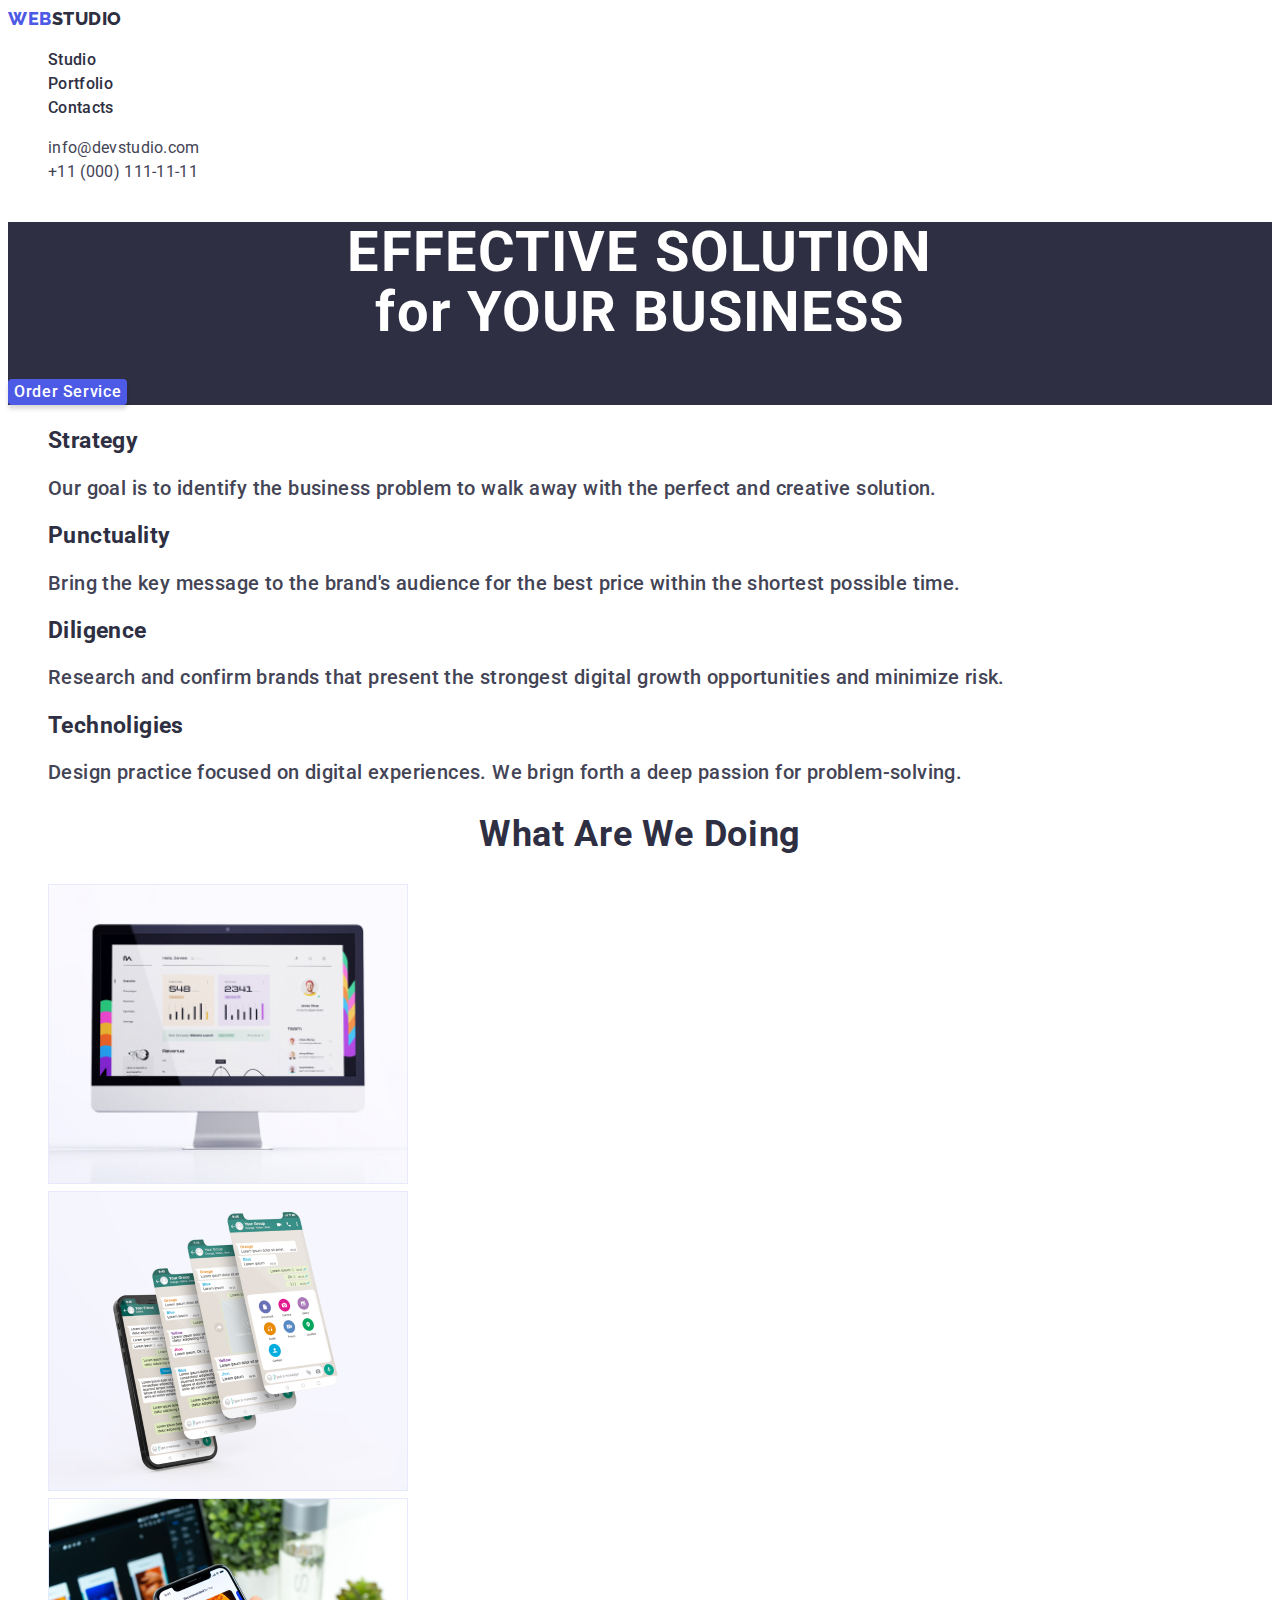
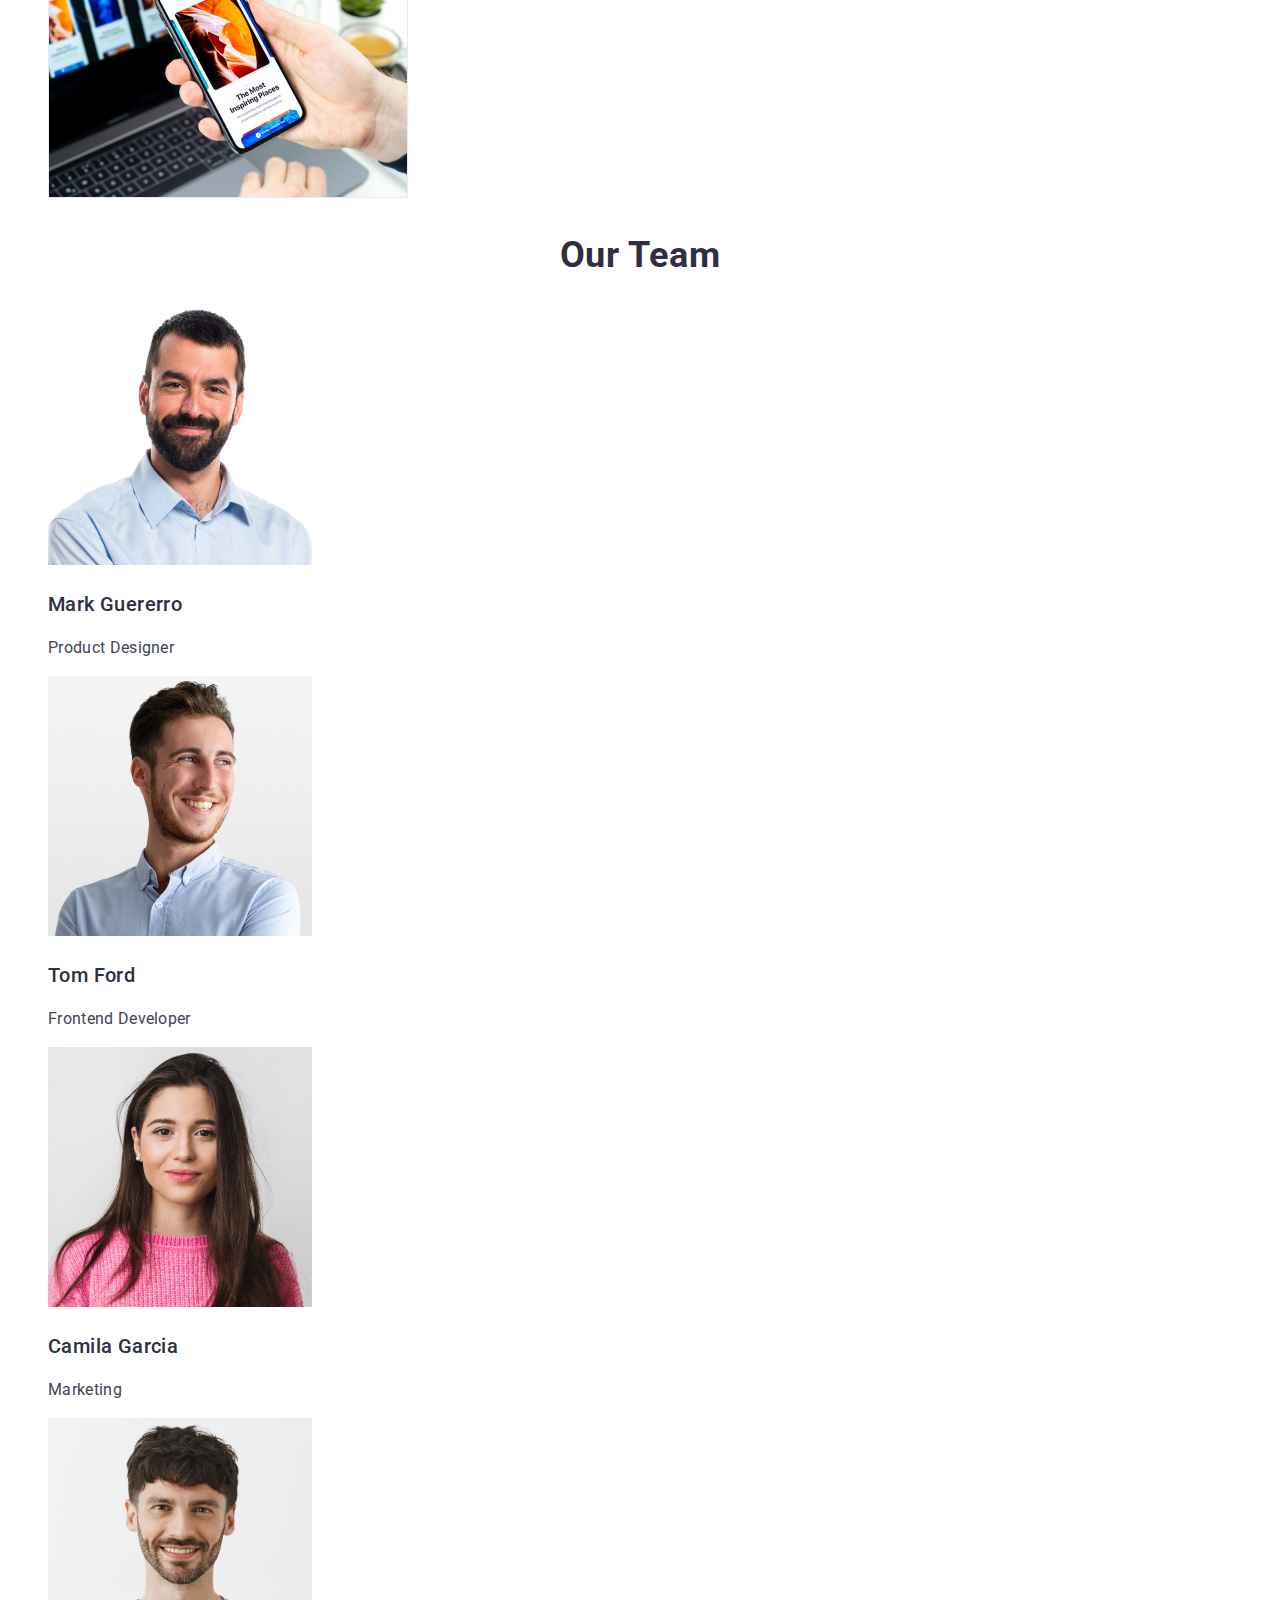
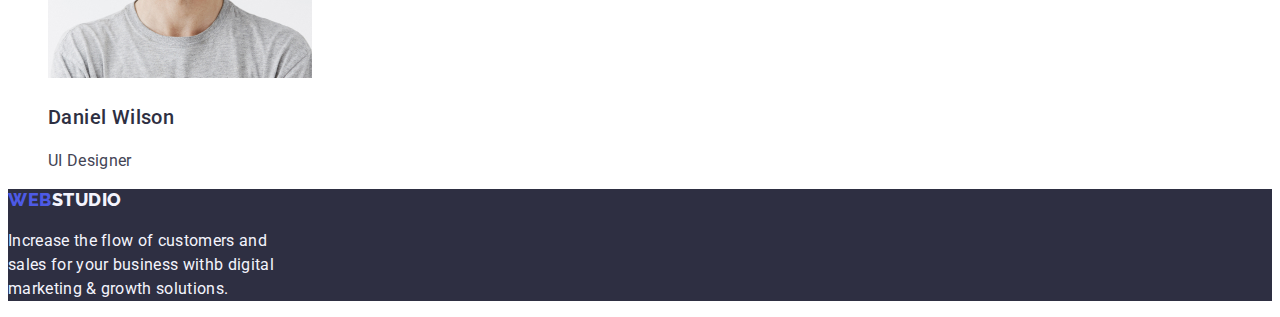
==== index.html @ eed46f94 "Homework2-2" ====
<!DOCTYPE html>
<html lang="en">
  <head>
    <meta charset="UTF-8" />
    <meta name="viewport" content="width=device-width, initial-scale=1.0" />
    <title>Go IT WEBSTUDIO - Homework2</title>
    <link rel="stylesheet" href="./css/styles.css" />
    <link
      rel="stylesheet"
      href="https://fonts.googleapis.com/css2?family=Raleway:wght@800&family=Roboto:wght@400;500;700;900&display=swap"
    />
  </head>
  <body>
    <header>
      <nav>
        <a href="./index.html" class="logo">
          <span class="weblogo">WEB</span><span class="studiologo">STUDIO</span>
        </a>
        <ul class="nav list">
          <li><a href="./index.html" class="linkpage">Studio</a></li>
          <li>
            <a href="./portfolio.html" class="linkpage">Portfolio</a>
          </li>
          <li><a href="#" class="linkpage">Contacts</a></li>
        </ul>
      </nav>
      <ul class="contactinfo list">
        <li>
          <a href="mailto:info@devstudio.com" class="contacts"
            >info@devstudio.com</a
          >
        </li>
        <li>
          <a href="tel:+110001111111" class="contacts">+11 (000) 111-11-11</a>
        </li>
      </ul>
    </header>

    <main>
      <section class="hero bg-sec1">
        <h1 class="sec1-title">EFFECTIVE SOLUTION<br />for YOUR BUSINESS</h1>
        <button type="button" class="order-button">Order Service</button>
      </section>
      <section class="section">
        <ul class="about list">
          <li>
            <h3 class="about-title">Strategy</h3>
            <p class="about-description">
              Our goal is to identify the business problem to walk away with the
              perfect and creative solution.
            </p>
          </li>
          <li>
            <h3 class="about-title">Punctuality</h3>
            <p class="about-description">
              Bring the key message to the brand's audience for the best price
              within the shortest possible time.
            </p>
          </li>
          <li>
            <h3 class="about-title">Diligence</h3>
            <p class="about-description">
              Research and confirm brands that present the strongest digital
              growth opportunities and minimize risk.
            </p>
          </li>
          <li>
            <h3 class="about-title">Technoligies</h3>
            <p class="about-description">
              Design practice focused on digital experiences. We brign forth a
              deep passion for problem-solving.
            </p>
          </li>
        </ul>
      </section>
      <section class="section">
        <h2 class="sec-title">What Are We Doing</h2>
        <ul class="service list">
          <li>
            <img
              src="images/what-we-do-1.jpg"
              alt="desktop app"
              width="360"
              height="300"
            />
          </li>
          <li>
            <img
              src="images/what-we-do-2.jpg"
              alt="phone app"
              width="360"
              height="300"
            />
          </li>
          <li>
            <img
              src="images/what-we-do-3.jpg"
              alt="sync bet. devices"
              width="360"
              height="300"
            />
          </li>
        </ul>
      </section>
      <section class="section">
        <h2 class="sec-title">Our Team</h2>
        <ul class="team list">
          <li>
            <img src="images/our-team-1.jpg" alt="Mark Guerrero" width="264" />
            <h3 class="team-members">Mark Guererro</h3>
            <p class="team-jobrole">Product Designer</p>
          </li>
          <li>
            <img src="images/our-team-2.jpg" alt="Tom Ford" width="264" />
            <h3 class="team-members">Tom Ford</h3>
            <p class="team-jobrole">Frontend Developer</p>
          </li>
          <li>
            <img src="images/our-team-3.jpg" alt="Camila Garcia" width="264" />
            <h3 class="team-members">Camila Garcia</h3>
            <p class="team-jobrole">Marketing</p>
          </li>
          <li>
            <img src="images/our-team-4.jpg" alt="Daniel Wilson" width="264" />
            <h3 class="team-members">Daniel Wilson</h3>
            <p class="team-jobrole">UI Designer</p>
          </li>
        </ul>
      </section>
    </main>

    <footer class="footer">
      <a href="./index.html" class="logo">
        <span class="weblogo">WEB</span><span class="studiologo2">STUDIO</span>
      </a>
      <p class="motto">
        Increase the flow of customers and <br />sales for your business withb
        digital<br />marketing & growth solutions.
      </p>
    </footer>
  </body>
</html>
---- css/styles.css ----
:root {
  --iris: #4d5ae5;
  --navyblue: #2e2f42;
  --ocean: #404bbf;
  --white: #fff;
  --slate: #434455;
  --cornflower: #e7e9fc;
  --cloud: #f4f4fd;
}

body {
  font-family: Roboto, sans-serif;
  font-size: 16px;
  font-style: normal;
  font-weight: 400;
  line-height: 24px;
  letter-spacing: 0.32px;
}

.logo {
  text-decoration: none;
  font-family: Raleway, sans-serif;
  font-size: 18px;
  font-style: normal;
  font-weight: 800;
  line-height: 21px;
  letter-spacing: 0.54px;
  text-transform: uppercase;
}

.weblogo {
  color: var(--iris, #4d5ae5);
}

.studiologo {
  color: var(--navyblue, #2e2f42);
}

.linkpage {
  text-decoration: none;
  color: var(--navyblue, #2e2f42);
  font-family: Roboto, sans-serif;
  font-size: 16px;
  font-style: normal;
  font-weight: 500;
  line-height: 24px;
  letter-spacing: 0.32px;
}

.linkpage:hover,
.linkpage:focus {
  color: var(--ocean, #404bbf);
}

.contacts {
  color: var(--slate, #434455);
  text-decoration: none;
  font-size: 16px;
  font-family: Roboto, sans-serif;
  font-style: normal;
  font-weight: 400;
  line-height: 24px;
  letter-spacing: 0.32px;
}

.contacts:hover,
.contacts:focus {
  color: var(--ocean, #404bbf);
}

.list {
  list-style-type: none;
}

.bg-sec1 {
  background-color: var(--navyblue, #2e2f42);
  margin: 0%;
  padding: 0%;
}

.sec1-title {
  color: var(--white, #fff);
  text-align: center;
  font-size: 56px;
  font-family: Roboto, sans-serif;
  font-style: normal;
  font-weight: 700;
  line-height: 60px;
  letter-spacing: 1.12px;
}

.order-button {
  cursor: pointer;
  color: var(--white, #fff);
  background: var(--iris, #4d5ae5);
  font-size: 16px;
  font-family: Roboto, sans-serif;
  font-style: normal;
  font-weight: 500;
  line-height: 24px;
  letter-spacing: 0.64px;
  border: none;
  border-radius: 4px;
  box-shadow: 0px 4px 4px 0px rgba(0, 0, 0, 0.15);
}

.order-button:hover,
.order-button:focus {
  color: var(--white, #fff);
  background-color: var(--ocean, #404bbf);
}

.section2 {
  background-color: var(--white, #fff);
}

.about {
  color: var(--navyblue, #2e2f42);
  font-family: Roboto, sans-serif;
  font-size: 20px;
  font-style: normal;
  font-weight: 500;
  line-height: 24px;
  letter-spacing: 0.4px;
}

.about-description {
  color: var(--slate, #434455);
}

.section3 {
  background-color: var(--white, #fff);
}

.sec-title {
  color: var(--navyblue, #2e2f42);
  text-align: center;
  font-family: Roboto, sans-serif;
  font-size: 36px;
  font-style: normal;
  font-weight: 700;
  line-height: 40px;
  letter-spacing: 0.72px;
  text-transform: capitalize;
}

.section4 {
  background-color: var(--cloud, #f4f4fd);
}

.team-members {
  color: var(--navyblue, #2e2f42);
  font-family: Roboto, sans-serif;
  font-size: 20px;
  font-style: normal;
  font-weight: 500;
  line-height: 24px;
  letter-spacing: 0.4px;
}

.team-jobrole {
  color: var(--slate, #434455);
}

.pfolio-page {
  background-color: var(--white, #fff);
}

.filter-button {
  cursor: pointer;
  color: var(--iris, #4d5ae5);
  background-color: var(--cloud, #f4f4fd);
  text-align: center;
  font-family: Roboto, sans-serif;
  font-size: 16px;
  font-style: normal;
  font-weight: 500;
  line-height: 24px;
  letter-spacing: 0.64px;
  border-radius: 4px;
  border: 1px solid var(--cornflower, #e7e9fc);
}

.filter-button:hover,
.filter-button:focus {
  color: var(--white, #fff);
  background-color: var(--ocean, #404bbf);
}

.portfolio-service {
  color: var(--navyblue, #2e2f42);
  font-family: Roboto, sans-serif;
  font-size: 20px;
  font-style: normal;
  font-weight: 500;
  line-height: 24px;
  letter-spacing: 0.4px;
}

.portfolio-category {
  color: var(--slate, #434455);
  font-family: Roboto, sans-serif;
  font-size: 16px;
  font-style: normal;
  font-weight: 400;
  line-height: 24px;
  letter-spacing: 0.32px;
}

.footer {
  background-color: var(--navyblue, #2e2f42);
}

.studiologo2 {
  color: var(--cloud, #f4f4fd);
}

.motto {
  color: var(--cloud, #f4f4fd);
  font-family: Roboto, sans-serif;
  font-size: 16px;
  font-style: normal;
  font-weight: 400;
  line-height: 24px;
  letter-spacing: 0.32px;
}
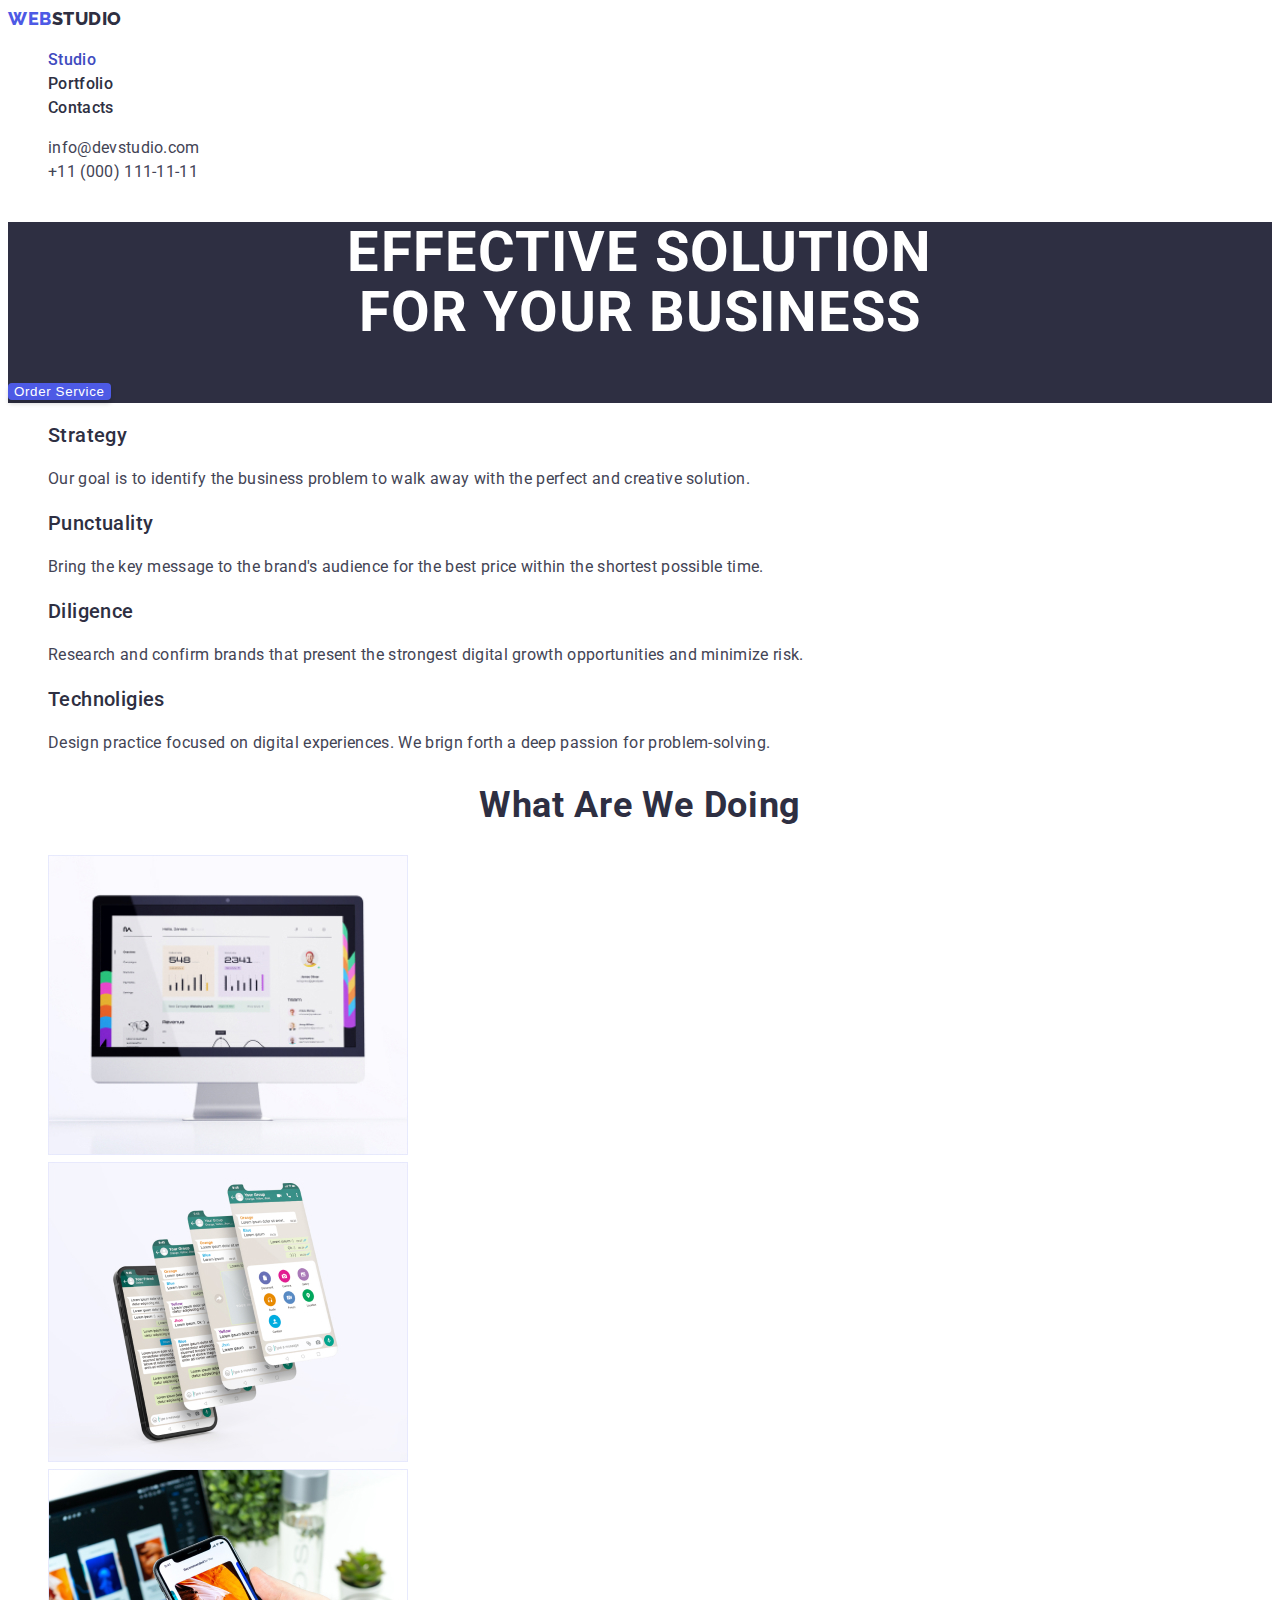
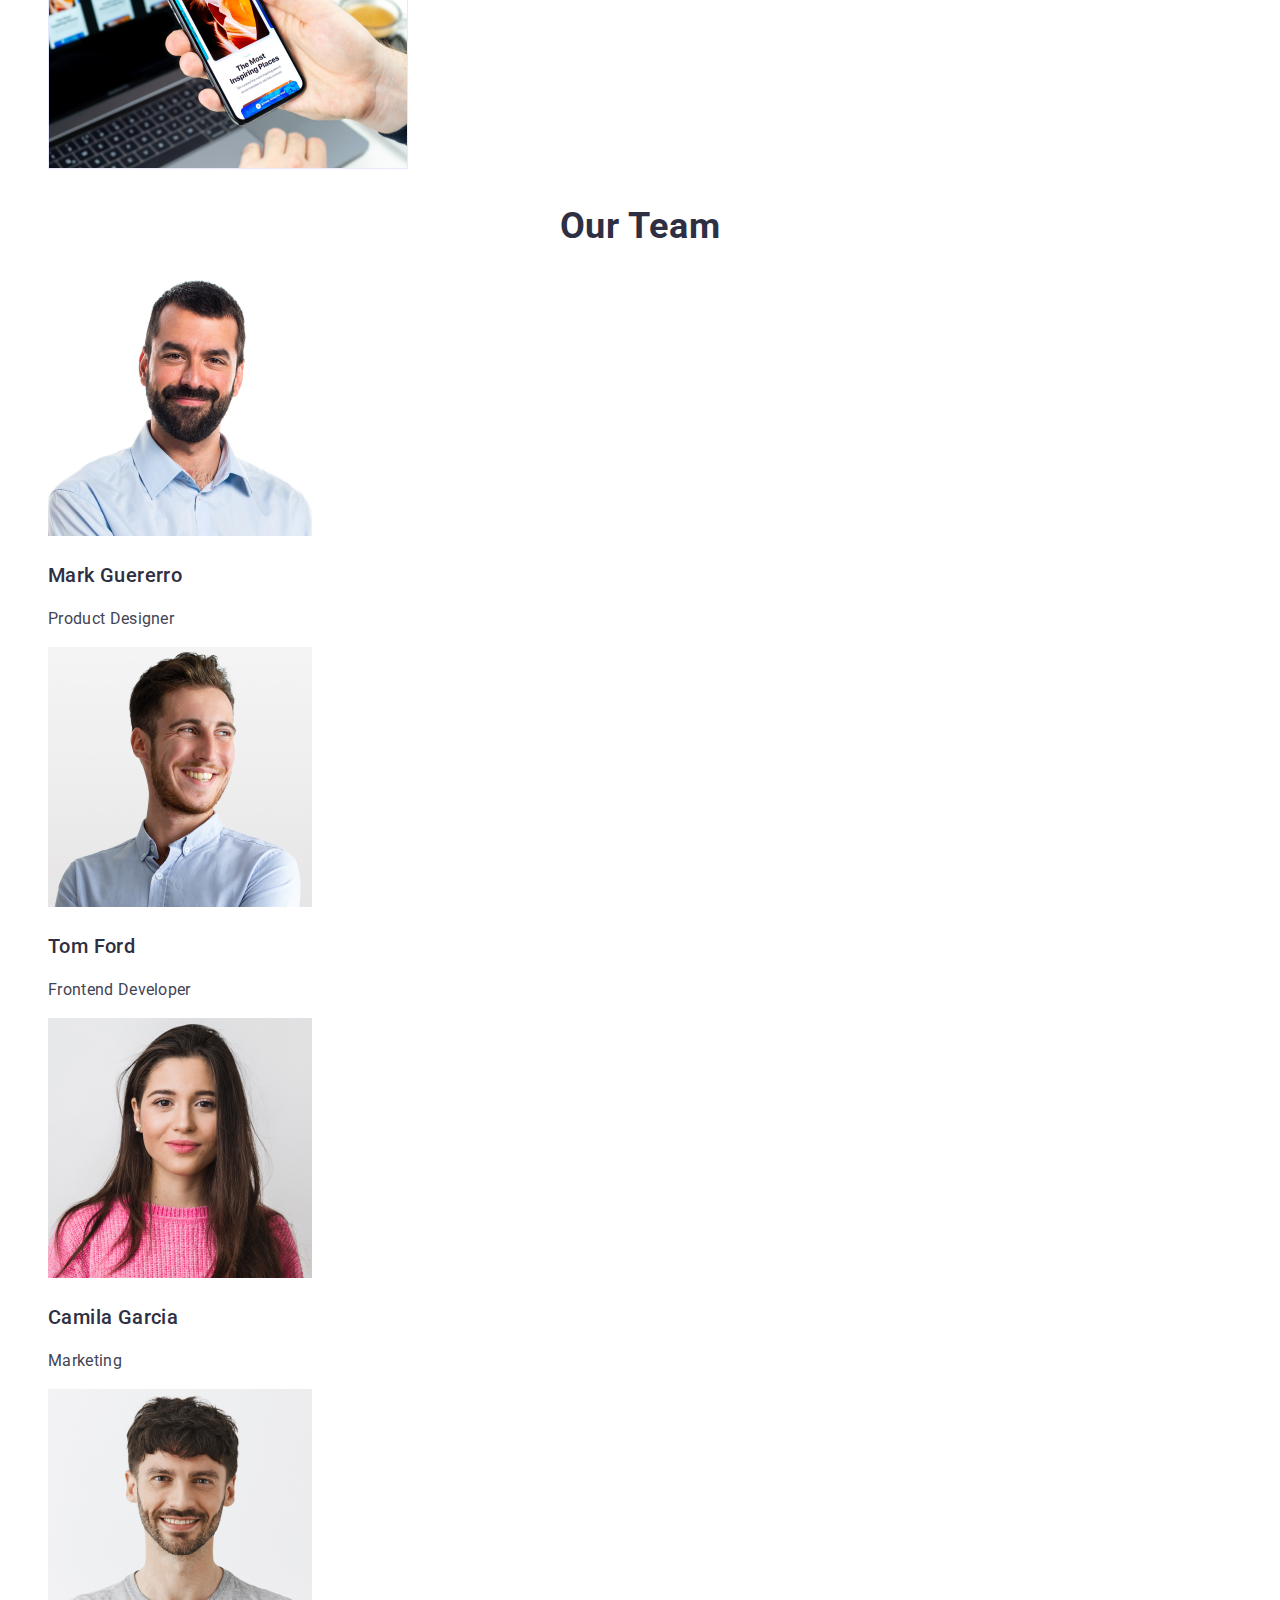
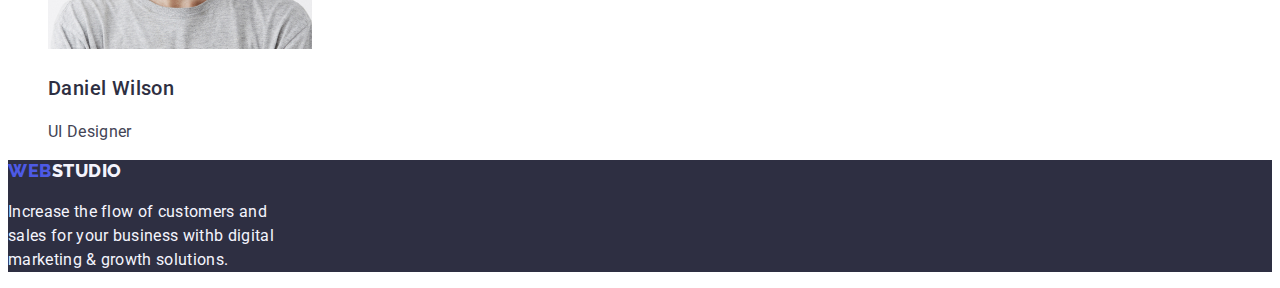
==== commit b050f1c6: "Homework2-3" ====
--- a/index.html
+++ b/index.html
@@ -17,7 +17,9 @@
           <span class="weblogo">WEB</span><span class="studiologo">STUDIO</span>
         </a>
         <ul class="nav list">
-          <li><a href="./index.html" class="linkpage">Studio</a></li>
+          <li>
+            <a href="./index.html" class="linkpage link-active">Studio</a>
+          </li>
           <li>
             <a href="./portfolio.html" class="linkpage">Portfolio</a>
           </li>
@@ -42,7 +44,7 @@
         <button type="button" class="order-button">Order Service</button>
       </section>
       <section class="section">
-        <ul class="about list">
+        <ul class="list">
           <li>
             <h3 class="about-title">Strategy</h3>
             <p class="about-description">
--- a/css/styles.css
+++ b/css/styles.css
@@ -21,7 +21,6 @@
   text-decoration: none;
   font-family: Raleway, sans-serif;
   font-size: 18px;
-  font-style: normal;
   font-weight: 800;
   line-height: 21px;
   letter-spacing: 0.54px;
@@ -39,12 +38,7 @@
 .linkpage {
   text-decoration: none;
   color: var(--navyblue, #2e2f42);
-  font-family: Roboto, sans-serif;
-  font-size: 16px;
-  font-style: normal;
   font-weight: 500;
-  line-height: 24px;
-  letter-spacing: 0.32px;
 }
 
 .linkpage:hover,
@@ -52,15 +46,13 @@
   color: var(--ocean, #404bbf);
 }
 
+.link-active {
+  color: var(--ocean, #404bbf);
+}
+
 .contacts {
   color: var(--slate, #434455);
   text-decoration: none;
-  font-size: 16px;
-  font-family: Roboto, sans-serif;
-  font-style: normal;
-  font-weight: 400;
-  line-height: 24px;
-  letter-spacing: 0.32px;
 }
 
 .contacts:hover,
@@ -82,9 +74,8 @@
   color: var(--white, #fff);
   text-align: center;
   font-size: 56px;
-  font-family: Roboto, sans-serif;
-  font-style: normal;
   font-weight: 700;
+  text-transform: uppercase;
   line-height: 60px;
   letter-spacing: 1.12px;
 }
@@ -93,11 +84,7 @@
   cursor: pointer;
   color: var(--white, #fff);
   background: var(--iris, #4d5ae5);
-  font-size: 16px;
-  font-family: Roboto, sans-serif;
-  font-style: normal;
   font-weight: 500;
-  line-height: 24px;
   letter-spacing: 0.64px;
   border: none;
   border-radius: 4px;
@@ -107,20 +94,17 @@
 .order-button:hover,
 .order-button:focus {
   color: var(--white, #fff);
-  background-color: var(--ocean, #404bbf);
+  background-color: var(--ocean, #05092f);
 }
 
 .section2 {
   background-color: var(--white, #fff);
 }
 
-.about {
+.about-title {
   color: var(--navyblue, #2e2f42);
-  font-family: Roboto, sans-serif;
   font-size: 20px;
-  font-style: normal;
   font-weight: 500;
-  line-height: 24px;
   letter-spacing: 0.4px;
 }
 
@@ -135,9 +119,7 @@
 .sec-title {
   color: var(--navyblue, #2e2f42);
   text-align: center;
-  font-family: Roboto, sans-serif;
   font-size: 36px;
-  font-style: normal;
   font-weight: 700;
   line-height: 40px;
   letter-spacing: 0.72px;
@@ -150,11 +132,8 @@
 
 .team-members {
   color: var(--navyblue, #2e2f42);
-  font-family: Roboto, sans-serif;
   font-size: 20px;
-  font-style: normal;
   font-weight: 500;
-  line-height: 24px;
   letter-spacing: 0.4px;
 }
 
@@ -168,43 +147,41 @@
 
 .filter-button {
   cursor: pointer;
-  color: var(--iris, #4d5ae5);
-  background-color: var(--cloud, #f4f4fd);
+  color: var(--ocean, #05092f);
+  background-color: var(--white, #fff);
   text-align: center;
-  font-family: Roboto, sans-serif;
-  font-size: 16px;
-  font-style: normal;
   font-weight: 500;
-  line-height: 24px;
   letter-spacing: 0.64px;
   border-radius: 4px;
-  border: 1px solid var(--cornflower, #e7e9fc);
+  border: 1px solid var(--iris, #4d5ae5);
 }
 
 .filter-button:hover,
 .filter-button:focus {
   color: var(--white, #fff);
-  background-color: var(--ocean, #404bbf);
+  background-color: var(--ocean, #05092f);
+  border-color: var(--ocean, #05092f);
+  box-shadow: 0px 2px 2px 0px rgba(0, 0, 0, 0.12),
+    0px 2px 1px 0px rgba(0, 0, 0, 0.08), 0px 3px 1px 0px rgba(0, 0, 0, 0.1);
+}
+
+.active-filter {
+  color: var(--white, #fff);
+  background-color: var(--ocean, #05092f);
+  border-color: var(--ocean, #05092f);
+  box-shadow: 0px 2px 2px 0px rgba(0, 0, 0, 0.12),
+    0px 2px 1px 0px rgba(0, 0, 0, 0.08), 0px 3px 1px 0px rgba(0, 0, 0, 0.1);
 }
 
 .portfolio-service {
   color: var(--navyblue, #2e2f42);
-  font-family: Roboto, sans-serif;
   font-size: 20px;
-  font-style: normal;
   font-weight: 500;
-  line-height: 24px;
   letter-spacing: 0.4px;
 }
 
 .portfolio-category {
   color: var(--slate, #434455);
-  font-family: Roboto, sans-serif;
-  font-size: 16px;
-  font-style: normal;
-  font-weight: 400;
-  line-height: 24px;
-  letter-spacing: 0.32px;
 }
 
 .footer {
@@ -217,10 +194,4 @@
 
 .motto {
   color: var(--cloud, #f4f4fd);
-  font-family: Roboto, sans-serif;
-  font-size: 16px;
-  font-style: normal;
-  font-weight: 400;
-  line-height: 24px;
-  letter-spacing: 0.32px;
 }
